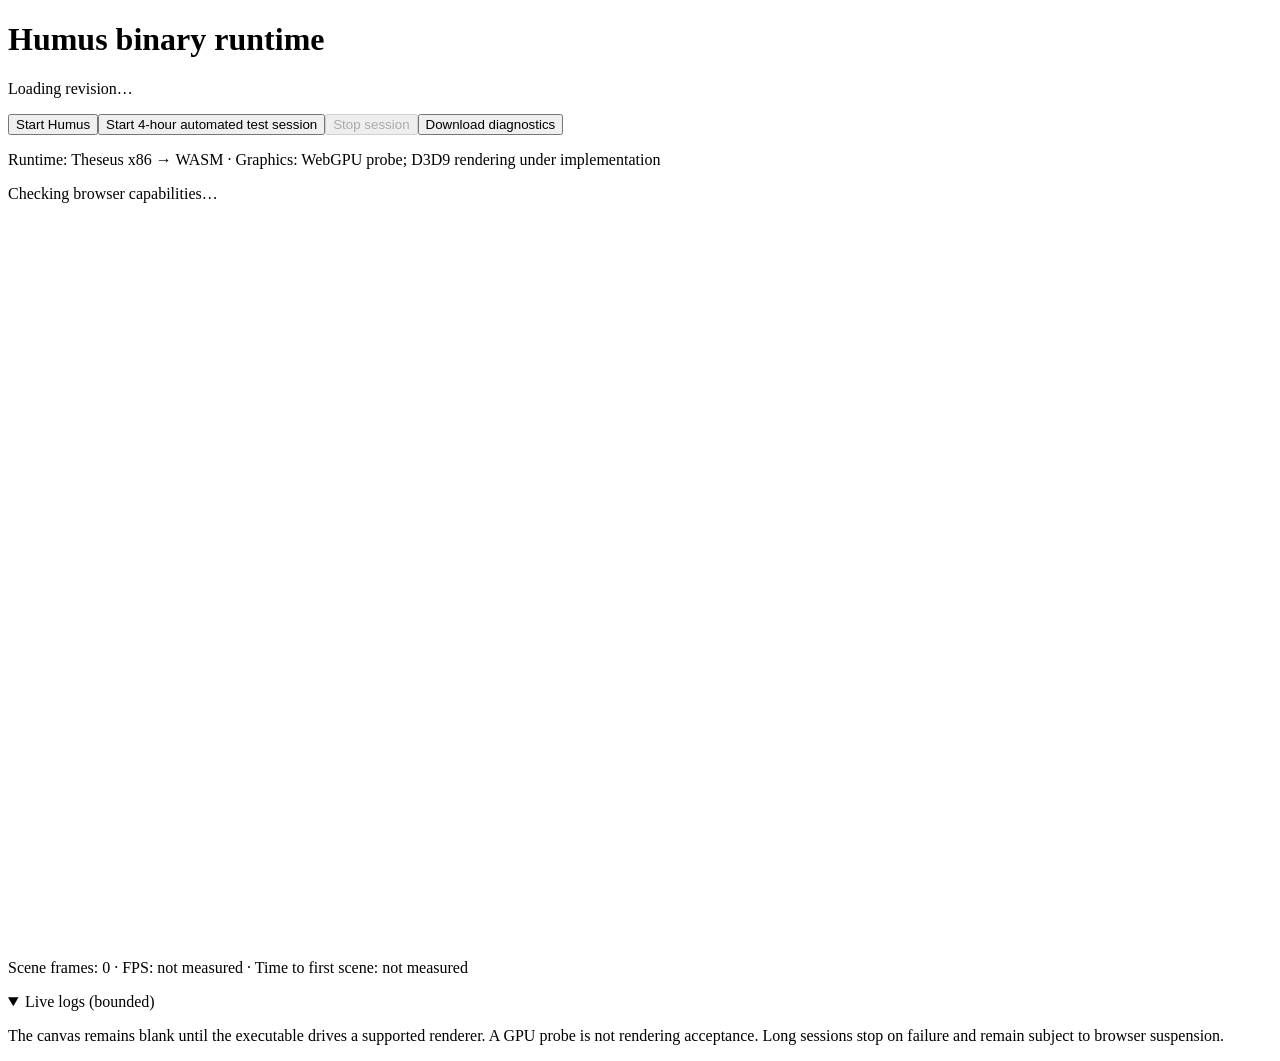
==== web/index.html @ da614d92 "Execute original Humus x86 startup in browser through Direct3DCreate9" ====
<!doctype html><html lang="en"><meta charset="utf-8"><meta name="viewport" content="width=device-width, initial-scale=1"><title>Humus binary runtime</title><link rel="stylesheet" href="/style.css"><main><h1>Humus binary runtime</h1><p id="revision">Loading revision…</p><div class="controls"><button id="start">Start Humus</button><button id="long">Start 4-hour automated test session</button><button id="stop" disabled>Stop session</button><button id="download">Download diagnostics</button></div><p>Runtime: Theseus x86 → WASM · Graphics: WebGPU probe; D3D9 rendering under implementation</p><p id="status" role="status">Checking browser capabilities…</p><canvas id="scene" width="1280" height="720" tabindex="0" aria-label="Humus scene output"></canvas><p id="metrics">Scene frames: 0 · FPS: not measured · Time to first scene: not measured</p><details open><summary>Live logs (bounded)</summary><pre id="logs"></pre></details><p>The canvas remains blank until the executable drives a supported renderer. A GPU probe is not rendering acceptance. Long sessions stop on failure and remain subject to browser suspension.</p></main><script type="module" src="/app.js"></script></html>
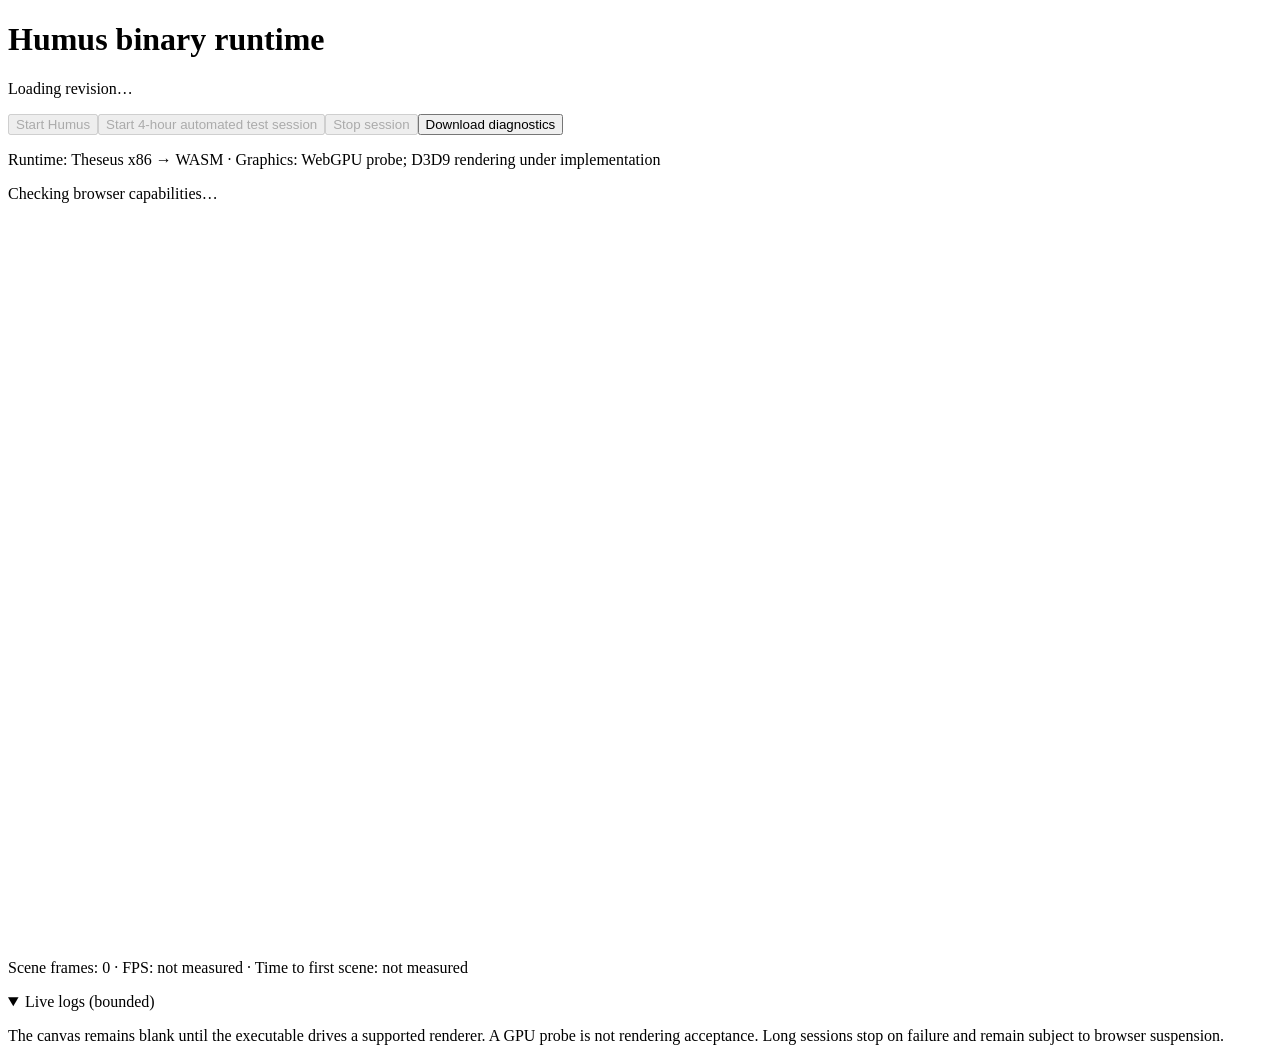
==== commit 8b1f4246: "Keep launch controls disabled until build metadata is ready" ====
--- a/web/index.html
+++ b/web/index.html
@@ -1 +1 @@
-<!doctype html><html lang="en"><meta charset="utf-8"><meta name="viewport" content="width=device-width, initial-scale=1"><title>Humus binary runtime</title><link rel="stylesheet" href="/style.css"><main><h1>Humus binary runtime</h1><p id="revision">Loading revision…</p><div class="controls"><button id="start">Start Humus</button><button id="long">Start 4-hour automated test session</button><button id="stop" disabled>Stop session</button><button id="download">Download diagnostics</button></div><p>Runtime: Theseus x86 → WASM · Graphics: WebGPU probe; D3D9 rendering under implementation</p><p id="status" role="status">Checking browser capabilities…</p><canvas id="scene" width="1280" height="720" tabindex="0" aria-label="Humus scene output"></canvas><p id="metrics">Scene frames: 0 · FPS: not measured · Time to first scene: not measured</p><details open><summary>Live logs (bounded)</summary><pre id="logs"></pre></details><p>The canvas remains blank until the executable drives a supported renderer. A GPU probe is not rendering acceptance. Long sessions stop on failure and remain subject to browser suspension.</p></main><script type="module" src="/app.js"></script></html>
+<!doctype html><html lang="en"><meta charset="utf-8"><meta name="viewport" content="width=device-width, initial-scale=1"><title>Humus binary runtime</title><link rel="stylesheet" href="/style.css"><main><h1>Humus binary runtime</h1><p id="revision">Loading revision…</p><div class="controls"><button id="start" disabled>Start Humus</button><button id="long" disabled>Start 4-hour automated test session</button><button id="stop" disabled>Stop session</button><button id="download">Download diagnostics</button></div><p>Runtime: Theseus x86 → WASM · Graphics: WebGPU probe; D3D9 rendering under implementation</p><p id="status" role="status">Checking browser capabilities…</p><canvas id="scene" width="1280" height="720" tabindex="0" aria-label="Humus scene output"></canvas><p id="metrics">Scene frames: 0 · FPS: not measured · Time to first scene: not measured</p><details open><summary>Live logs (bounded)</summary><pre id="logs"></pre></details><p>The canvas remains blank until the executable drives a supported renderer. A GPU probe is not rendering acceptance. Long sessions stop on failure and remain subject to browser suspension.</p></main><script type="module" src="/app.js"></script></html>
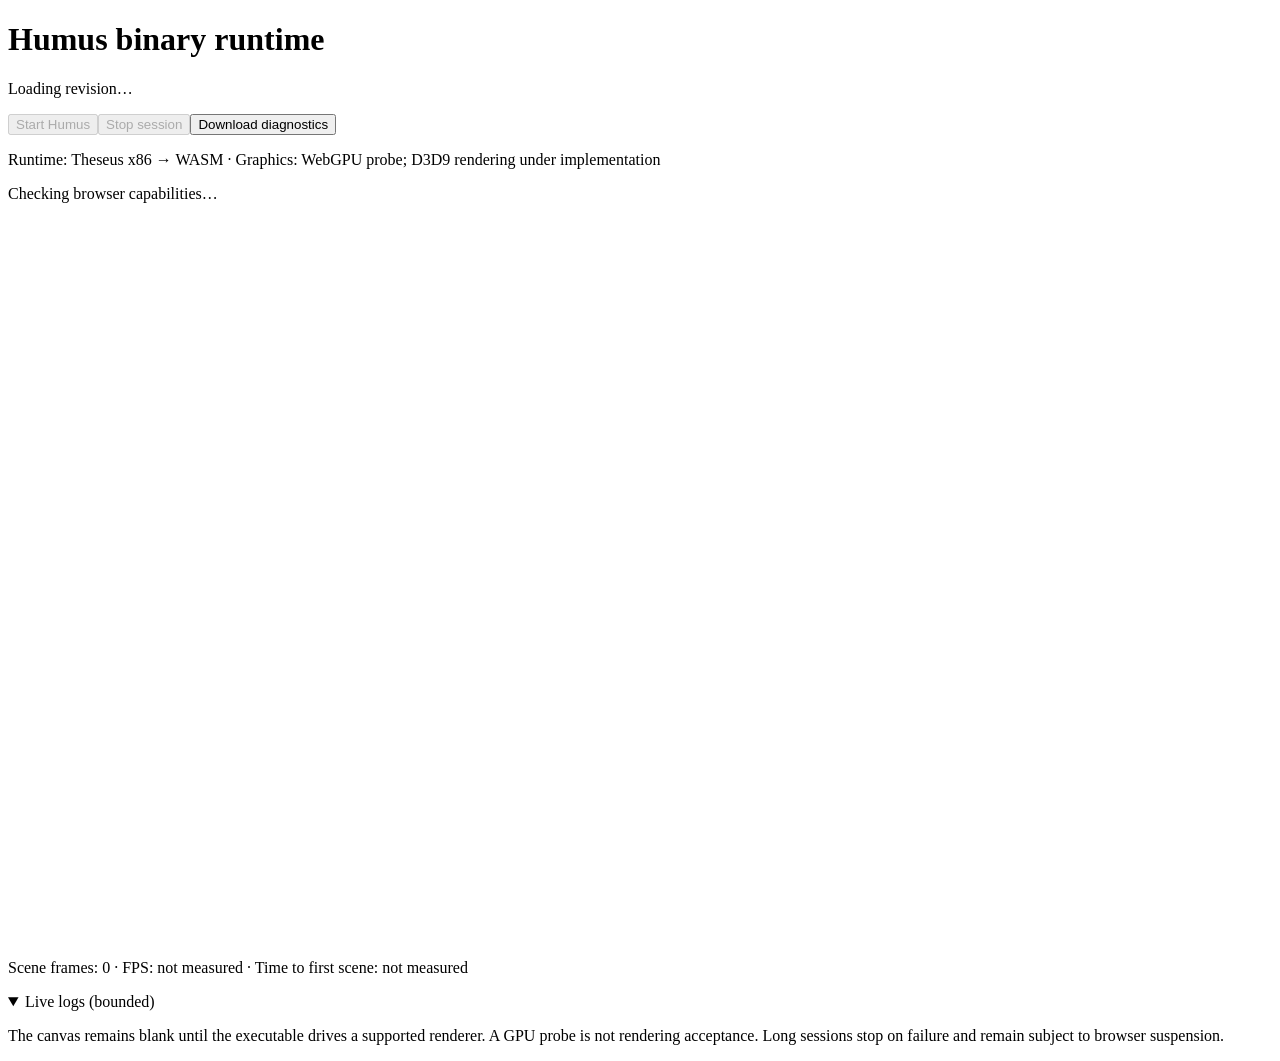
==== commit 479ee2d4: "Add live demo deployment to Cloudflare Workers via GitHub Actions - Remove 4-hour automated test ses" ====
--- a/web/index.html
+++ b/web/index.html
@@ -1 +1 @@
-<!doctype html><html lang="en"><meta charset="utf-8"><meta name="viewport" content="width=device-width, initial-scale=1"><title>Humus binary runtime</title><link rel="stylesheet" href="/style.css"><main><h1>Humus binary runtime</h1><p id="revision">Loading revision…</p><div class="controls"><button id="start" disabled>Start Humus</button><button id="long" disabled>Start 4-hour automated test session</button><button id="stop" disabled>Stop session</button><button id="download">Download diagnostics</button></div><p>Runtime: Theseus x86 → WASM · Graphics: WebGPU probe; D3D9 rendering under implementation</p><p id="status" role="status">Checking browser capabilities…</p><canvas id="scene" width="1280" height="720" tabindex="0" aria-label="Humus scene output"></canvas><p id="metrics">Scene frames: 0 · FPS: not measured · Time to first scene: not measured</p><details open><summary>Live logs (bounded)</summary><pre id="logs"></pre></details><p>The canvas remains blank until the executable drives a supported renderer. A GPU probe is not rendering acceptance. Long sessions stop on failure and remain subject to browser suspension.</p></main><script type="module" src="/app.js"></script></html>
+<!doctype html><html lang="en"><meta charset="utf-8"><meta name="viewport" content="width=device-width, initial-scale=1"><title>Humus binary runtime</title><link rel="stylesheet" href="/style.css"><main><h1>Humus binary runtime</h1><p id="revision">Loading revision…</p><div class="controls"><button id="start" disabled>Start Humus</button><button id="stop" disabled>Stop session</button><button id="download">Download diagnostics</button></div><p>Runtime: Theseus x86 → WASM · Graphics: WebGPU probe; D3D9 rendering under implementation</p><p id="status" role="status">Checking browser capabilities…</p><canvas id="scene" width="1280" height="720" tabindex="0" aria-label="Humus scene output"></canvas><p id="metrics">Scene frames: 0 · FPS: not measured · Time to first scene: not measured</p><details open><summary>Live logs (bounded)</summary><pre id="logs"></pre></details><p>The canvas remains blank until the executable drives a supported renderer. A GPU probe is not rendering acceptance. Long sessions stop on failure and remain subject to browser suspension.</p></main><script type="module" src="/app.js"></script></html>
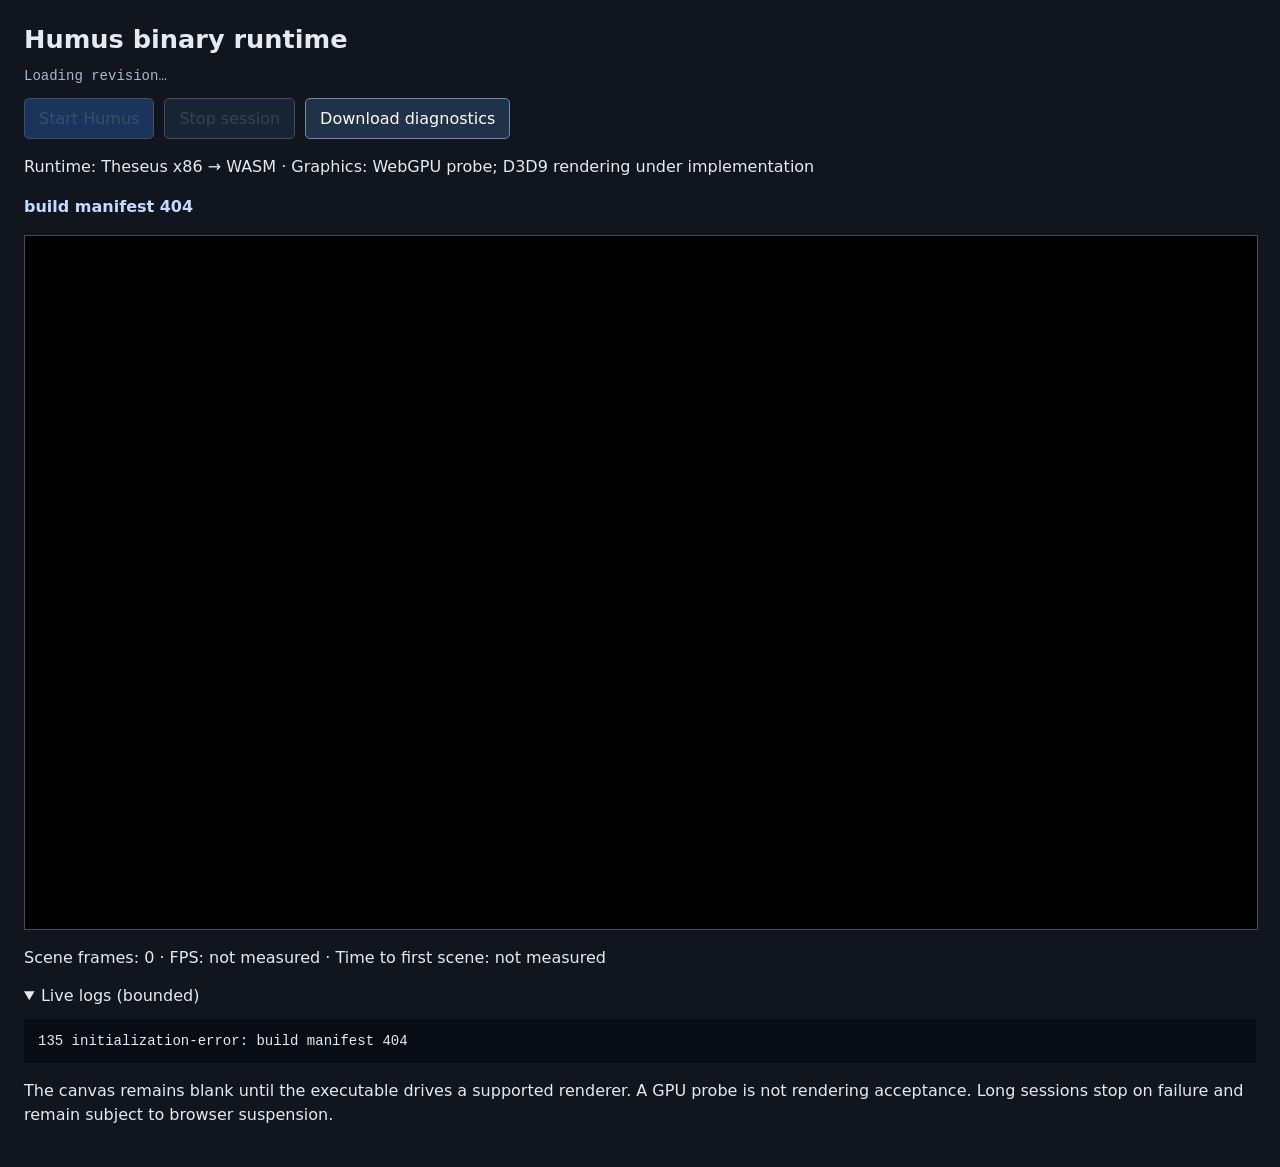
==== commit 5771128c: "Deploy live demo to GitHub Pages via Actions (coi-serviceworker for cross-origin isolation)" ====
--- a/web/index.html
+++ b/web/index.html
@@ -1 +1 @@
-<!doctype html><html lang="en"><meta charset="utf-8"><meta name="viewport" content="width=device-width, initial-scale=1"><title>Humus binary runtime</title><link rel="stylesheet" href="/style.css"><main><h1>Humus binary runtime</h1><p id="revision">Loading revision…</p><div class="controls"><button id="start" disabled>Start Humus</button><button id="stop" disabled>Stop session</button><button id="download">Download diagnostics</button></div><p>Runtime: Theseus x86 → WASM · Graphics: WebGPU probe; D3D9 rendering under implementation</p><p id="status" role="status">Checking browser capabilities…</p><canvas id="scene" width="1280" height="720" tabindex="0" aria-label="Humus scene output"></canvas><p id="metrics">Scene frames: 0 · FPS: not measured · Time to first scene: not measured</p><details open><summary>Live logs (bounded)</summary><pre id="logs"></pre></details><p>The canvas remains blank until the executable drives a supported renderer. A GPU probe is not rendering acceptance. Long sessions stop on failure and remain subject to browser suspension.</p></main><script type="module" src="/app.js"></script></html>
+<!doctype html><html lang="en"><meta charset="utf-8"><meta name="viewport" content="width=device-width, initial-scale=1"><title>Humus binary runtime</title><link rel="stylesheet" href="./style.css"><main><h1>Humus binary runtime</h1><p id="revision">Loading revision…</p><div class="controls"><button id="start" disabled>Start Humus</button><button id="stop" disabled>Stop session</button><button id="download">Download diagnostics</button></div><p>Runtime: Theseus x86 → WASM · Graphics: WebGPU probe; D3D9 rendering under implementation</p><p id="status" role="status">Checking browser capabilities…</p><canvas id="scene" width="1280" height="720" tabindex="0" aria-label="Humus scene output"></canvas><p id="metrics">Scene frames: 0 · FPS: not measured · Time to first scene: not measured</p><details open><summary>Live logs (bounded)</summary><pre id="logs"></pre></details><p>The canvas remains blank until the executable drives a supported renderer. A GPU probe is not rendering acceptance. Long sessions stop on failure and remain subject to browser suspension.</p></main><script src="./coi-serviceworker.js"></script><script type="module" src="./app.js"></script></html>
--- a/web/style.css
+++ b/web/style.css
@@ -0,0 +1 @@
+:root{font-family:system-ui,sans-serif;color:#e4eaf2;background:#10151e;color-scheme:dark}body{margin:0}main{max-width:1280px;margin:auto;padding:24px}h1{font-size:1.6rem;margin:0 0 8px}p{line-height:1.5}#revision{font:14px ui-monospace,monospace;overflow-wrap:anywhere;color:#a8b9d0}.controls{display:flex;gap:10px;flex-wrap:wrap}button{font:inherit;padding:10px 14px;border:1px solid #718aaa;border-radius:5px;cursor:pointer;background:#20324a}button:disabled{opacity:.5;cursor:default}#start{background:#24549a}canvas{display:block;width:100%;aspect-ratio:16/9;background:#000;border:1px solid #3c4c62}pre{font-size:14px;white-space:pre-wrap;overflow-wrap:anywhere;max-height:280px;overflow:auto;background:#080d15;padding:14px}#status{font-weight:600;color:#c3dbff}summary{cursor:pointer}button:focus-visible{outline:3px solid #9cc8ff}
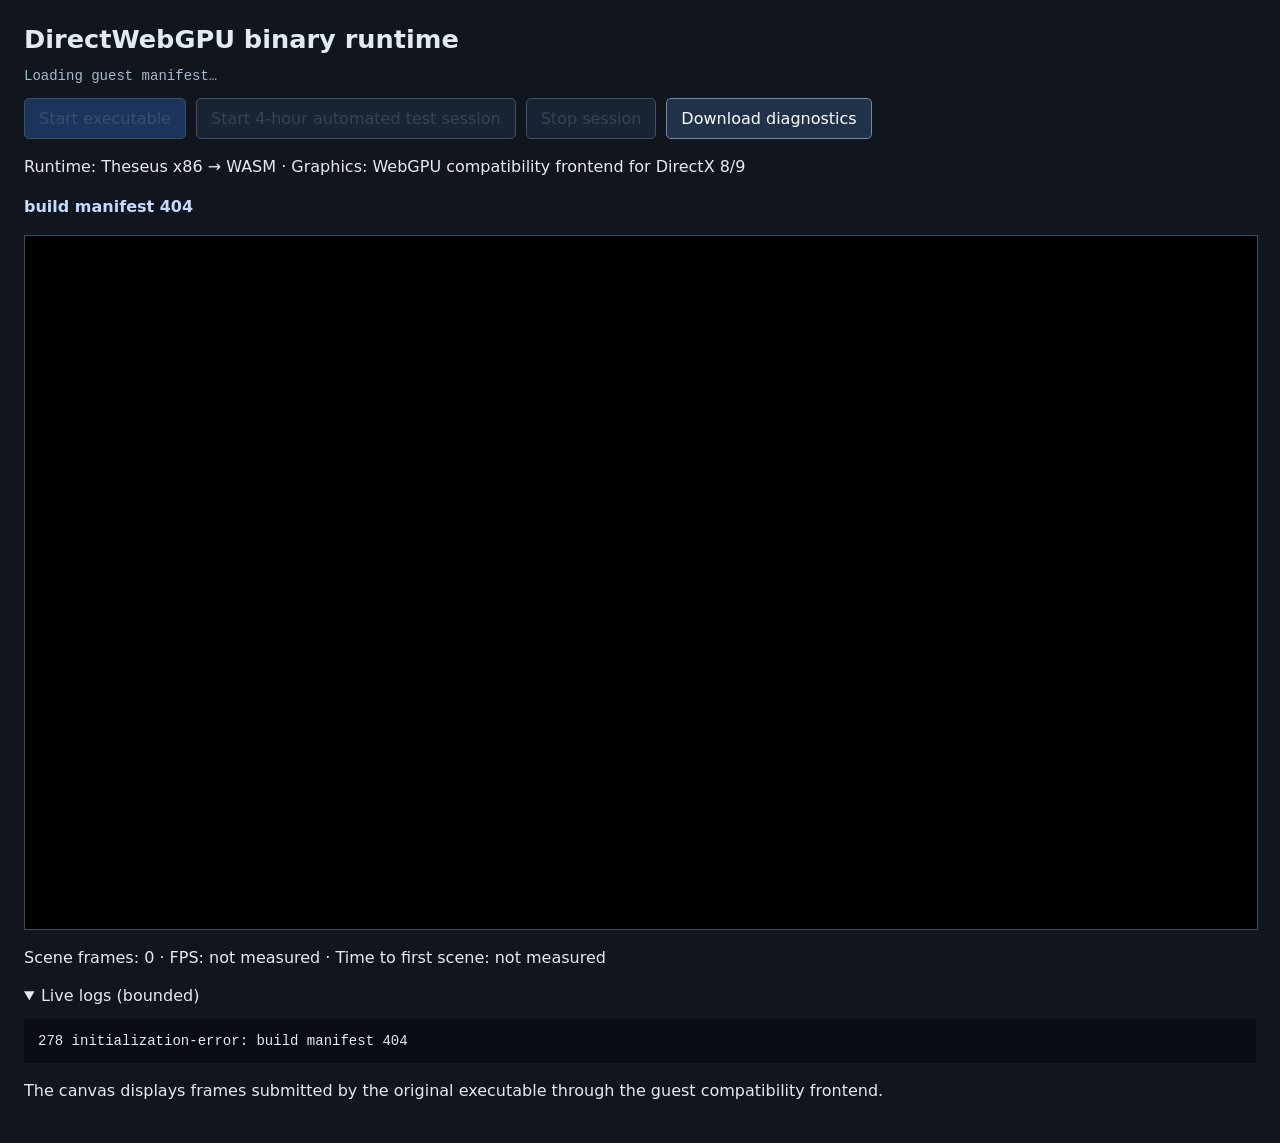
==== commit fe9dda06: "Generalize DirectWebGPU guest runtime Add generic guest manifests and launch flow, extend the shared" ====
--- a/web/index.html
+++ b/web/index.html
@@ -1 +1 @@
-<!doctype html><html lang="en"><meta charset="utf-8"><meta name="viewport" content="width=device-width, initial-scale=1"><title>Humus binary runtime</title><link rel="stylesheet" href="./style.css"><main><h1>Humus binary runtime</h1><p id="revision">Loading revision…</p><div class="controls"><button id="start" disabled>Start Humus</button><button id="stop" disabled>Stop session</button><button id="download">Download diagnostics</button></div><p>Runtime: Theseus x86 → WASM · Graphics: WebGPU probe; D3D9 rendering under implementation</p><p id="status" role="status">Checking browser capabilities…</p><canvas id="scene" width="1280" height="720" tabindex="0" aria-label="Humus scene output"></canvas><p id="metrics">Scene frames: 0 · FPS: not measured · Time to first scene: not measured</p><details open><summary>Live logs (bounded)</summary><pre id="logs"></pre></details><p>The canvas remains blank until the executable drives a supported renderer. A GPU probe is not rendering acceptance. Long sessions stop on failure and remain subject to browser suspension.</p></main><script src="./coi-serviceworker.js"></script><script type="module" src="./app.js"></script></html>
+<!doctype html><html lang="en"><meta charset="utf-8"><meta name="viewport" content="width=device-width, initial-scale=1"><title>DirectWebGPU binary runtime</title><link rel="stylesheet" href="./style.css"><main><h1 id="title">DirectWebGPU binary runtime</h1><p id="revision">Loading guest manifest…</p><div class="controls"><button id="start" disabled>Start executable</button><button id="long" disabled>Start 4-hour automated test session</button><button id="stop" disabled>Stop session</button><button id="download">Download diagnostics</button></div><p>Runtime: Theseus x86 → WASM · Graphics: WebGPU compatibility frontend for DirectX 8/9</p><p id="status" role="status">Checking browser capabilities…</p><canvas id="scene" width="1280" height="720" tabindex="0" aria-label="DirectX scene output"></canvas><p id="metrics">Scene frames: 0 · FPS: not measured · Time to first scene: not measured</p><details open><summary>Live logs (bounded)</summary><pre id="logs"></pre></details><p>The canvas displays frames submitted by the original executable through the guest compatibility frontend.</p></main><script src="./coi-serviceworker.js"></script><script type="module" src="./app.js"></script></html>
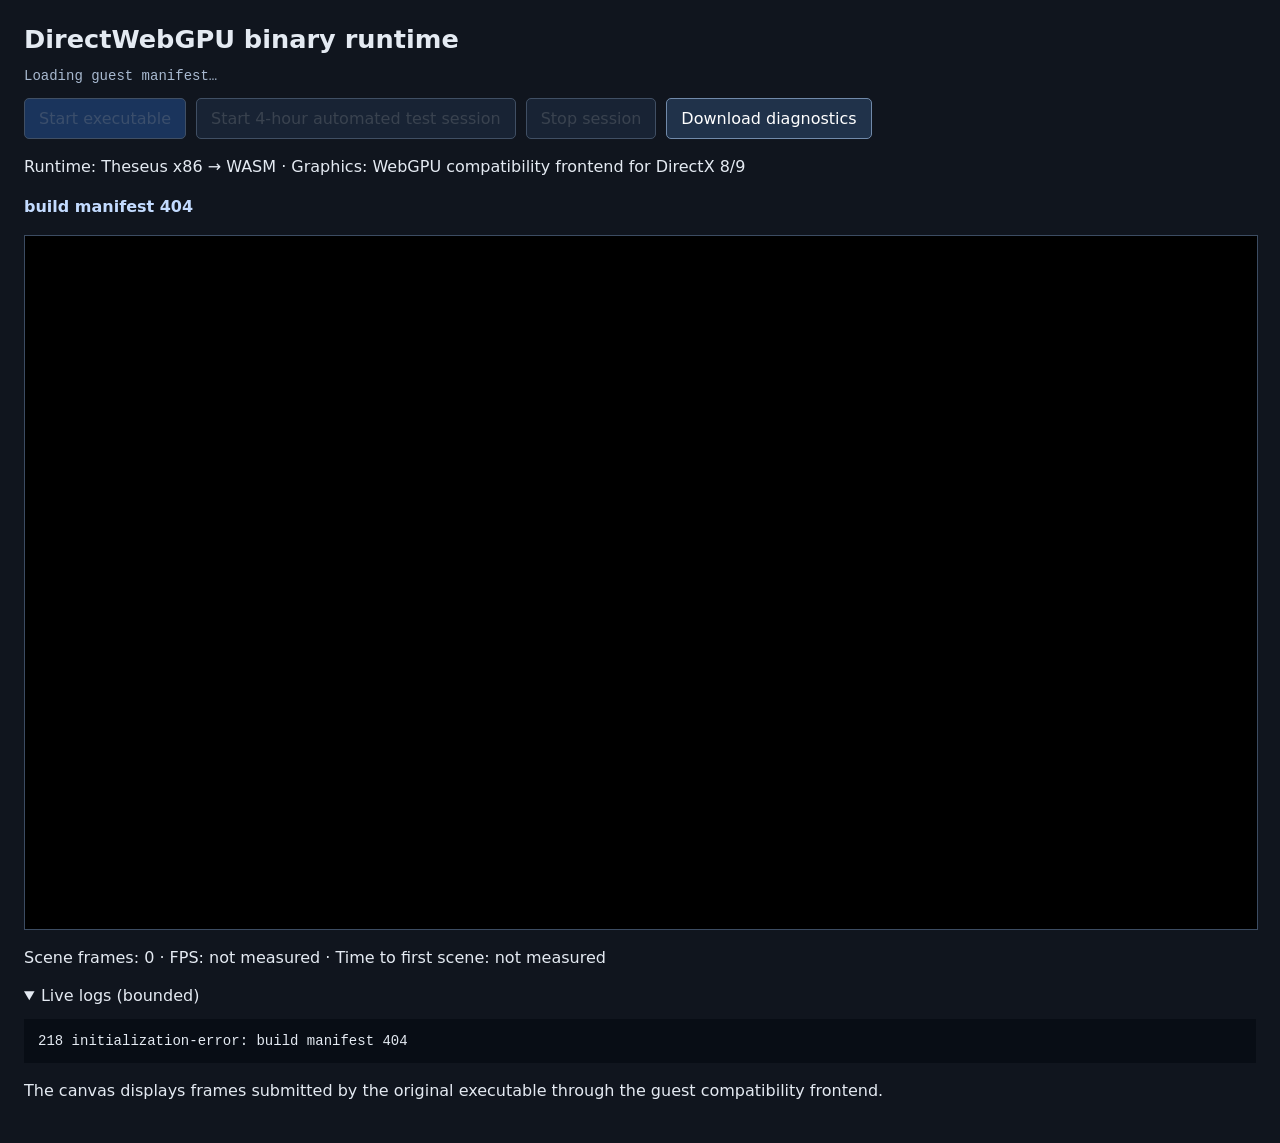
==== commit 4c239fb2: "Integrate vkd3d shader compiler WebGPU mode" ====
--- a/web/index.html
+++ b/web/index.html
@@ -1 +1 @@
-<!doctype html><html lang="en"><meta charset="utf-8"><meta name="viewport" content="width=device-width, initial-scale=1"><title>DirectWebGPU binary runtime</title><link rel="stylesheet" href="./style.css"><main><h1 id="title">DirectWebGPU binary runtime</h1><p id="revision">Loading guest manifest…</p><div class="controls"><button id="start" disabled>Start executable</button><button id="long" disabled>Start 4-hour automated test session</button><button id="stop" disabled>Stop session</button><button id="download">Download diagnostics</button></div><p>Runtime: Theseus x86 → WASM · Graphics: WebGPU compatibility frontend for DirectX 8/9</p><p id="status" role="status">Checking browser capabilities…</p><canvas id="scene" width="1280" height="720" tabindex="0" aria-label="DirectX scene output"></canvas><p id="metrics">Scene frames: 0 · FPS: not measured · Time to first scene: not measured</p><details open><summary>Live logs (bounded)</summary><pre id="logs"></pre></details><p>The canvas displays frames submitted by the original executable through the guest compatibility frontend.</p></main><script src="./coi-serviceworker.js"></script><script type="module" src="./app.js"></script></html>
+<!doctype html><html lang="en"><meta charset="utf-8"><meta name="viewport" content="width=device-width, initial-scale=1"><title>DirectWebGPU binary runtime</title><link rel="stylesheet" href="./style.css"><main><h1 id="title">DirectWebGPU binary runtime</h1><p id="revision">Loading guest manifest…</p><div class="controls"><button id="start" disabled>Start executable</button><button id="long" disabled>Start 4-hour automated test session</button><button id="stop" disabled>Stop session</button><button id="download">Download diagnostics</button></div><p id="runtime">Runtime: Theseus x86 → WASM · Graphics: WebGPU compatibility frontend for DirectX 8/9</p><p id="status" role="status">Checking browser capabilities…</p><canvas id="scene" width="1280" height="720" tabindex="0" aria-label="DirectX scene output"></canvas><p id="metrics">Scene frames: 0 · FPS: not measured · Time to first scene: not measured</p><details open><summary>Live logs (bounded)</summary><pre id="logs"></pre></details><p>The canvas displays frames submitted by the original executable through the guest compatibility frontend.</p></main><script src="./coi-serviceworker.js"></script><script type="module" src="./app.js"></script></html>
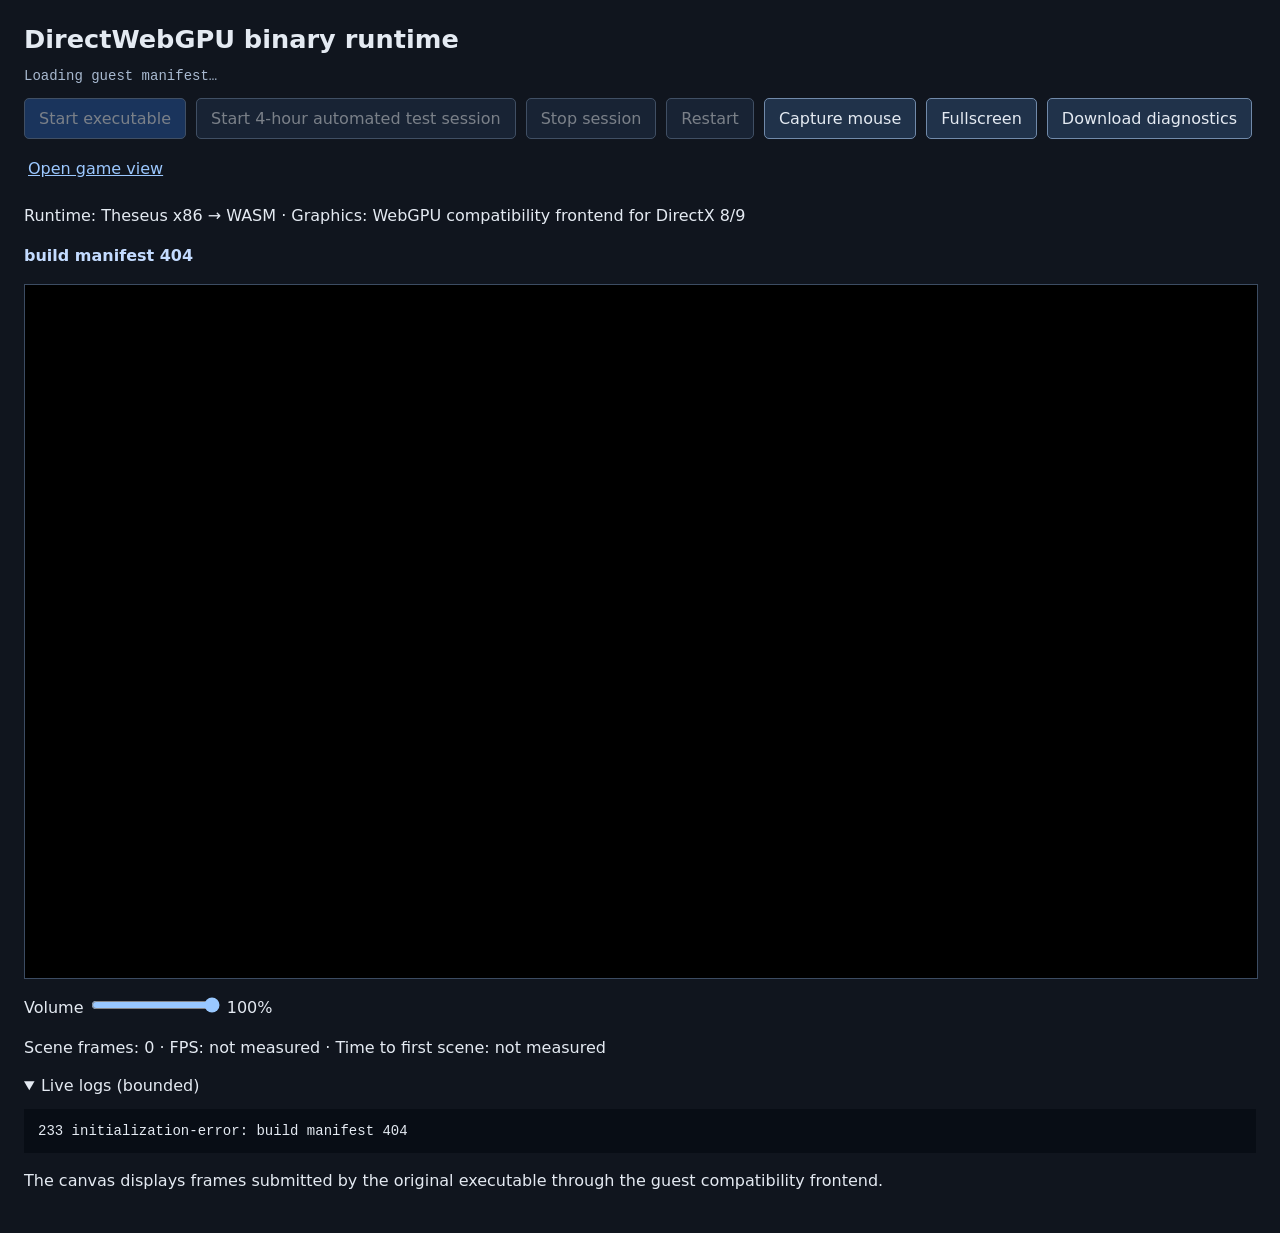
==== commit 3ac0d4c7: "Add game harness and Direct3D resolution reset" ====
--- a/web/index.html
+++ b/web/index.html
@@ -1 +1,35 @@
-<!doctype html><html lang="en"><meta charset="utf-8"><meta name="viewport" content="width=device-width, initial-scale=1"><title>DirectWebGPU binary runtime</title><link rel="stylesheet" href="./style.css"><main><h1 id="title">DirectWebGPU binary runtime</h1><p id="revision">Loading guest manifest…</p><div class="controls"><button id="start" disabled>Start executable</button><button id="long" disabled>Start 4-hour automated test session</button><button id="stop" disabled>Stop session</button><button id="download">Download diagnostics</button></div><p id="runtime">Runtime: Theseus x86 → WASM · Graphics: WebGPU compatibility frontend for DirectX 8/9</p><p id="status" role="status">Checking browser capabilities…</p><canvas id="scene" width="1280" height="720" tabindex="0" aria-label="DirectX scene output"></canvas><p id="metrics">Scene frames: 0 · FPS: not measured · Time to first scene: not measured</p><details open><summary>Live logs (bounded)</summary><pre id="logs"></pre></details><p>The canvas displays frames submitted by the original executable through the guest compatibility frontend.</p></main><script src="./coi-serviceworker.js"></script><script type="module" src="./app.js"></script></html>
+<!doctype html>
+<html lang="en">
+<head>
+ <meta charset="utf-8">
+ <meta name="viewport" content="width=device-width,initial-scale=1">
+ <title>DirectWebGPU binary runtime</title>
+ <link rel="stylesheet" href="./style.css">
+</head>
+<body data-harness="test">
+ <main>
+  <h1 id="title">DirectWebGPU binary runtime</h1>
+  <p id="revision">Loading guest manifest…</p>
+  <div class="controls">
+   <button id="start" disabled>Start executable</button>
+   <button id="long" disabled>Start 4-hour automated test session</button>
+   <button id="stop" disabled>Stop session</button>
+   <button id="restart" disabled>Restart</button>
+   <button id="capture">Capture mouse</button>
+   <button id="fullscreen">Fullscreen</button>
+   <button id="download">Download diagnostics</button>
+   <a id="play-link" href="./game.html">Open game view</a>
+  </div>
+  <p id="runtime">Runtime: Theseus x86 → WASM · Graphics: WebGPU compatibility frontend for DirectX 8/9</p>
+  <p id="status" role="status">Checking browser capabilities…</p>
+  <div id="stage"><canvas id="scene" width="1280" height="720" tabindex="0" aria-label="DirectX scene output"></canvas></div>
+  <p><label for="volume">Volume</label> <input id="volume" type="range" min="0" max="100" value="100"> <output id="volume-value">100%</output></p>
+  <p id="metrics">Scene frames: 0 · FPS: not measured · Time to first scene: not measured</p>
+  <button id="debug-toggle" hidden>Debug</button>
+  <details id="debug-panel" open><summary>Live logs (bounded)</summary><pre id="logs"></pre></details>
+  <p>The canvas displays frames submitted by the original executable through the guest compatibility frontend.</p>
+ </main>
+ <script src="./coi-serviceworker.js"></script>
+ <script type="module" src="./app.js"></script>
+</body>
+</html>
--- a/web/style.css
+++ b/web/style.css
@@ -1 +1 @@
-:root{font-family:system-ui,sans-serif;color:#e4eaf2;background:#10151e;color-scheme:dark}body{margin:0}main{max-width:1280px;margin:auto;padding:24px}h1{font-size:1.6rem;margin:0 0 8px}p{line-height:1.5}#revision{font:14px ui-monospace,monospace;overflow-wrap:anywhere;color:#a8b9d0}.controls{display:flex;gap:10px;flex-wrap:wrap}button{font:inherit;padding:10px 14px;border:1px solid #718aaa;border-radius:5px;cursor:pointer;background:#20324a}button:disabled{opacity:.5;cursor:default}#start{background:#24549a}canvas{display:block;width:100%;aspect-ratio:16/9;background:#000;border:1px solid #3c4c62}pre{font-size:14px;white-space:pre-wrap;overflow-wrap:anywhere;max-height:280px;overflow:auto;background:#080d15;padding:14px}#status{font-weight:600;color:#c3dbff}summary{cursor:pointer}button:focus-visible{outline:3px solid #9cc8ff}
+:root{font-family:system-ui,sans-serif;color:#e4eaf2;background:#10151e;color-scheme:dark}body{margin:0}main{max-width:1280px;margin:auto;padding:24px}h1{font-size:1.6rem;margin:0 0 8px}p{line-height:1.5}#revision{font:14px ui-monospace,monospace;overflow-wrap:anywhere;color:#a8b9d0}.controls{display:flex;gap:10px;flex-wrap:wrap}button{color:inherit;font:inherit;padding:10px 14px;border:1px solid #718aaa;border-radius:5px;cursor:pointer;background:#20324a}button:disabled{opacity:.5;cursor:default}#start{background:#24549a}canvas{display:block;width:100%;aspect-ratio:16/9;background:#000;border:1px solid #3c4c62}pre{font-size:14px;white-space:pre-wrap;overflow-wrap:anywhere;max-height:280px;overflow:auto;background:#080d15;padding:14px}#status{font-weight:600;color:#c3dbff}summary{cursor:pointer}button:focus-visible,canvas:focus-visible{outline:3px solid #9cc8ff}a{color:#9cc8ff;padding:10px 4px}.mouse-captured canvas{cursor:none}
